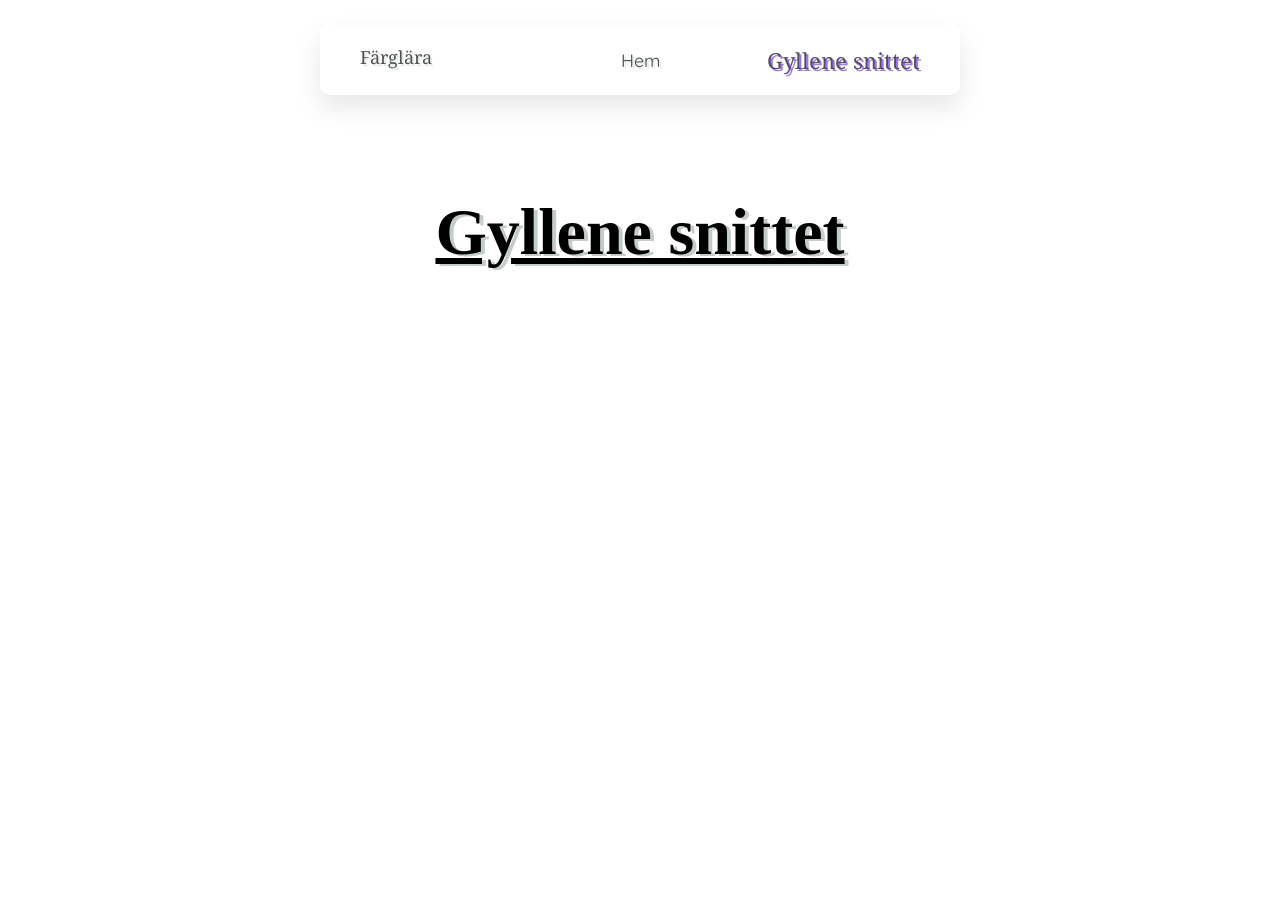
==== html/goldenspiral.html @ 08d089ed "Jag gjorde README (ingenting gjort där ännu.) Fixade lite med automatiska tester, skydd mot XSS-angr" ====
<!doctype html>
<html lang="sv">
  <head>
    <!-- Google Fonts importerade -->
    <link rel="preconnect" href="https://fonts.googleapis.com" />
    <link rel="preconnect" href="https://fonts.gstatic.com" crossorigin />
    <link
      href="https://fonts.googleapis.com/css2?family=Noto+Serif:ital,wght@0,100..900;1,100..900&display=swap"
      rel="stylesheet"
    />

    <link rel="preconnect" href="https://fonts.googleapis.com" />
    <link rel="preconnect" href="https://fonts.gstatic.com" crossorigin />
    <link
      href="https://fonts.googleapis.com/css2?family=Cossette+Texte:wght@400;700&family=Noto+Serif:ital,wght@0,100..900;1,100..900&family=Quicksand:wght@300..700&display=swap"
      rel="stylesheet"
    />

    <meta charset="UTF-8" />
    <meta name="viewport" content="width=device-width, initial-scale=1.0" />
    <link rel="stylesheet" href="../css/style.css" />
    <title>Document</title>
  </head>
  <body>
    <header>
      <div class="rubrik">
        <h1>Gyllene snittet</h1>
      </div>
      <div class="topnav" id="navbar">
        <!--centrerade länkar-->
        <div class="topnav-centered">
          <a href="index.html" class="active"
            ><b
              style="
                font-family: &quot;Quicksand&quot;, sans-serif;
                font-weight: 430;
              "
              >Hem</b
            ></a
          >
        </div>

        <!--länkar till vänster-->
        <a href="emotional.html" class="active">Färglära</a>

        <!--länkar till höger-->
        <div class="topnav-right">
          <a href="goldenspiral.html" class="active">Gyllene snittet</a>
        </div>
      </div>
    </header>
    <script src="../javascript/script.js"></script>
    <footer>
      <div id="footerBild"></div>
    </footer>
  </body>
</html>
---- css/style.css ----
/* stylelint-disable selector-class-pattern, selector-id-pattern */

/* FÖR INDEX.HTML */
html,
body {
  margin: 0;
  padding: 0;
}

header {
  height: 70px;
}

/* navigation bar */
.topnav {
  max-width: 600px;
  margin: 25px auto;
  position: relative;
  background-color: rgb(255 255 255 / 30%);
  padding: 10px 20px;
  box-shadow: 0 12px 27px rgb(0 0 0 / 10%);
  border-radius: 10px;
  font-weight: 400;
  font-family: "Noto Serif", serif;
}

/* gör så att navigation bar är sticky (stannar på skärmen när man scrollar) */
#navbar {
  position: fixed;
  top: 0;
  left: 0;
  right: 0;
  transition: all 0.3s ease-in-out;
}

/* gör så att det ser snyggt och centrerat ut med all text */
.topnav-centered a {
  top: 50%;
  left: 50%;
  transform: translate(-50%, -50%);
  position: absolute;
}

/* ändrar på texten i nav bar men även transationen när tex-boxarna ändrar färg */
.topnav a {
  color: #525151;
  text-shadow: 2px 2px #e1ebe8;
  text-align: center;
  text-decoration: none;
  font-size: 18px;
  padding: 10px 20px;
  border-radius: 8px;
  transition: all 0.3s ease;
  display: inline-block;
}

/* ändrar på hover när man håller över, vilket bara ändrar färg på boxen runt texten och text-färgen */
.topnav a:hover {
  background-color: #f0f0f0;
  color: #000;
  text-shadow: 2px 2px #a272fc;
}

.active.active {
  text-shadow: 2px 2px #a272fc;
  font-size: 22px;
}

/* hjälper med att allt håller sig på sin plats */
.topnav-right {
  float: right;
}

/* anpassar nav-baren för mobil med annan resolution */
@media screen and (width <= 600px) {
  /* lägger allt på en rad */
  .topnav a {
    display: block;
  }

  /* fixar så att nav åt höger så att den och centreras */
  .topnav-right {
    float: none;
  }

  /* hjälper till så att allt är i ordning */
  .topnav-centered a {
    position: relative;
    left: 0;
    right: 0;
    transform: none;
  }

  header {
    height: 170px;
  }
}

/* Är för rubriken för hemsidan */
.rubrik {
  text-shadow: 4px 2px #c3ccc7;
  transition: all 0.3s ease;
  display: flex;
  justify-content: center;
  font-size: 3.67vh;
  padding: 150px;
  text-align: center;
  white-space: nowrap;
  text-decoration: underline;
}

/* Är för innehållet, alltså exempelvis texten */
.content {
  font-size: 2.5vh;
  transition: all 0.3s ease;
  padding-top: 25vh;
  padding-bottom: 15.3vh;
  text-align: center;
  flex: 1;
}

/* Också för innehållet men med lite mer olika ändringar. Som skugga, placering o transition */
#innehåll {
  transition: all 0.3s ease;
  margin: auto;
  text-shadow: 2px 2px #d7dafab7;
}

p {
  margin: 40px 0 10px;
}

/* Ändrar rubrik o texten osv så det är mobilanpassat */
@media screen and (width <= 600px) {
  .rubrik {
    transition: all 0.3s ease;
    font-size: 2.5vh;
    display: flex;
    padding: 170px;
    white-space: nowrap;
    position: relative;
    justify-content: center;
  }

  .content {
    transition: all 0.3s ease;
    padding-top: 12vh;
    padding-bottom: 17.6vh;
    white-space: nowrap;
    position: relative;
    justify-content: center;
  }
}

@media (width <= 920px) and (orientation: landscape) {
  #footerBild {
    display: none;
  }
}

/* Är Bildern för träden */
#footerBild {
  background-image: url("images/footerimage.jpg");
  height: 208px;
  background-size: 510px;
  position: fixed;
  bottom: 0;
  left: 0;
  width: 100%;
  background-position: bottom center;
}

/* FÖR EMOTIONAL.HTML */
/* Där det står något som content som finns över, men CT efter, är det bara specialiserat för COLOR THEORY (färglära) fliken */
/*Då filter, är själva ändringen på bilden. Inverted o grayscale och där under, är bara filter som ändrar på bildens färger */
.content-CT {
  font-size: 2.5vh;
  transition: all 0.3s ease;
  padding-top: 25vh;
  text-align: center;
}

.bild-CT {
  display: none;
  margin: auto;
  max-width: 100%;
  max-height: 400px;
  object-fit: contain;
}

.video-CT {
  /* IFALL en video skickas in, hamnar den i detta format */
  max-width: 100%;
  max-height: 400px;
  object-fit: contain;
  margin: auto;
}

/* Under är preferenser för knappen när man väljer att ladda upp en bild elr video */
.knapp-CT {
  background-color: #f0f0f0;
  color: #000;
  padding: 15px 16px;
  border-radius: 30px;
  border: none;
  font-size: large;
  font-family: "Courier New", Courier, monospace;
  text-shadow: 2px 2px #a272fc;
}

.knapp-CT::file-selector-button {
  background-color: #dfdfdf;
  color: rgb(0 0 0);
  padding: 8px 20px;
  border: none;
  border-radius: 10px;
  font-weight: 900;
  font-family: "Courier New", Courier, monospace;
  transition: all 0.3s ease;
}

.knapp-CT::file-selector-button:hover {
  background-color: #fff;
  color: #000;
  text-shadow: 2px 2px #a272fc;
  transition: all 0.3s ease;
}

.filter-CT {
  font-family: "Courier New", Courier, monospace;
  display: none;
  padding: 8px 20px;
  margin: auto;
  margin-top: 40px;
  background-color: #f5f3f3;
  color: #a272fc;
  border-style: dashed;
  border-radius: 20px;
  font-size: large;
  transition: all 0.3s ease;
}

.filter-CT:hover {
  transition: all 0.3s ease;
  background-color: #ada8a8;
  border-style: double;
}

.inverted {
  filter: invert(1);
}

.grayScale {
  filter: grayscale(1);
}

@media screen and (width <= 600px) {
  /* För mobilenheter */
  .bild-CT {
    transition: all 0.3s ease;
    width: 80%;
  }
}

/* stylelint-enable selector-class-pattern, selector-id-pattern */
/* Kommentaren över är för automatiska tester !! (finns också längst upp i filen) */
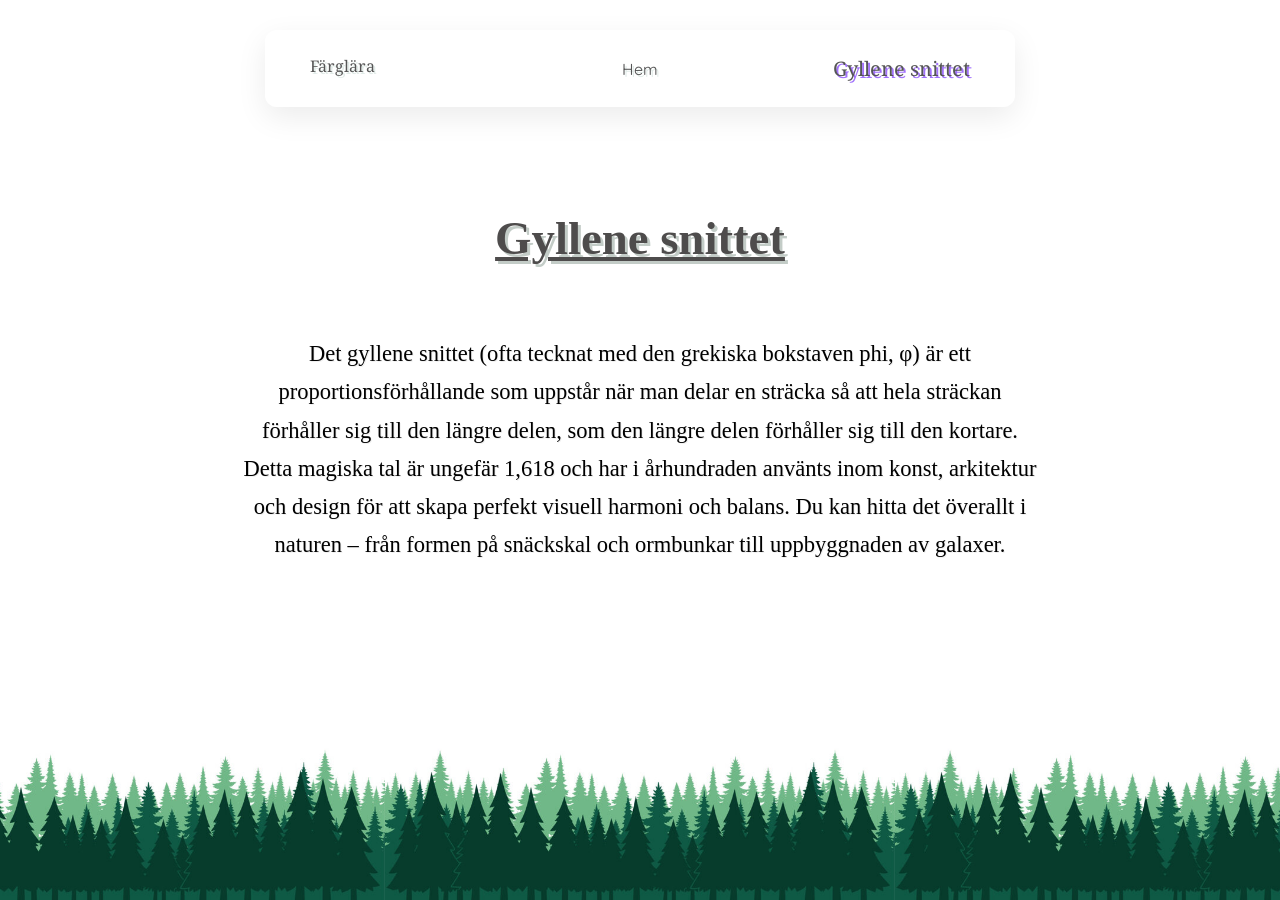
==== commit 1b0f6505: "Fixade klart gyllene snittet sidan. Fixade också README.md. Gjorde också klart färglära" ====
--- a/html/goldenspiral.html
+++ b/html/goldenspiral.html
@@ -19,10 +19,11 @@
     <meta charset="UTF-8" />
     <meta name="viewport" content="width=device-width, initial-scale=1.0" />
     <link rel="stylesheet" href="../css/style.css" />
-    <title>Document</title>
+    <title>Digitalt Skapande - Gyllene snittet</title>
   </head>
   <body>
     <header>
+      <!-- Rubriken och navigationslänkar -->
       <div class="rubrik">
         <h1>Gyllene snittet</h1>
       </div>
@@ -49,6 +50,21 @@
         </div>
       </div>
     </header>
+
+    <div class="content-GS">
+      <!-- Information om gyllene snittet -->
+      <p>
+        Det gyllene snittet (ofta tecknat med den grekiska bokstaven phi, φ) är
+        ett proportionsförhållande som uppstår när man delar en sträcka så att
+        hela sträckan förhåller sig till den längre delen, som den längre delen
+        förhåller sig till den kortare. Detta magiska tal är ungefär 1,618 och
+        har i århundraden använts inom konst, arkitektur och design för att
+        skapa perfekt visuell harmoni och balans. Du kan hitta det överallt i
+        naturen – från formen på snäckskal och ormbunkar till uppbyggnaden av
+        galaxer.
+      </p>
+    </div>
+
     <script src="../javascript/script.js"></script>
     <footer>
       <div id="footerBild"></div>
--- a/css/style.css
+++ b/css/style.css
@@ -13,14 +13,13 @@
 
 /* navigation bar */
 .topnav {
-  max-width: 600px;
-  margin: 25px auto;
+  max-width: 700px;
+  margin: 30px auto;
   position: relative;
-  background-color: rgb(255 255 255 / 30%);
-  padding: 10px 20px;
-  box-shadow: 0 12px 27px rgb(0 0 0 / 10%);
-  border-radius: 10px;
-  font-weight: 400;
+  background-color: rgba(255, 255, 255, 0.363);
+  padding: 15px 25px;
+  box-shadow: 0 10px 30px rgba(0, 0, 0, 0.08);
+  border-radius: 12px;
   font-family: "Noto Serif", serif;
 }
 
@@ -43,11 +42,11 @@
 
 /* ändrar på texten i nav bar men även transationen när tex-boxarna ändrar färg */
 .topnav a {
-  color: #525151;
+  color: #555555;
   text-shadow: 2px 2px #e1ebe8;
   text-align: center;
   text-decoration: none;
-  font-size: 18px;
+  font-size: 16px;
   padding: 10px 20px;
   border-radius: 8px;
   transition: all 0.3s ease;
@@ -63,7 +62,7 @@
 
 .active.active {
   text-shadow: 2px 2px #a272fc;
-  font-size: 22px;
+  font-size: 20px;
 }
 
 /* hjälper med att allt håller sig på sin plats */
@@ -98,13 +97,15 @@
 
 /* Är för rubriken för hemsidan */
 .rubrik {
-  text-shadow: 4px 2px #c3ccc7;
+  text-shadow: 3px 3px #c3ccc7;
   transition: all 0.3s ease;
   display: flex;
   justify-content: center;
-  font-size: 3.67vh;
+  font-size: 2.6vh;
   padding: 150px;
-  text-align: center;
+  padding-top: 180px;
+  text-align: center;
+  color: #4e4c4c;
   white-space: nowrap;
   text-decoration: underline;
 }
@@ -160,7 +161,7 @@
 
 /* Är Bildern för träden */
 #footerBild {
-  background-image: url("images/footerimage.jpg");
+  background-image: url("../images/footerimage.jpg");
   height: 208px;
   background-size: 510px;
   position: fixed;
@@ -236,11 +237,13 @@
   color: #a272fc;
   border-style: dashed;
   border-radius: 20px;
+  border: 2px dashed #a272fc;
   font-size: large;
   transition: all 0.3s ease;
 }
 
 .filter-CT:hover {
+  transform: scale(1.02);
   transition: all 0.3s ease;
   background-color: #ada8a8;
   border-style: double;
@@ -262,5 +265,26 @@
   }
 }
 
+/* För informationen inom gyllene snittet sidan*/
+.content-GS {
+  font-size: 2.5vh;
+  transition: all 0.3s ease;
+  padding-top: 25vh;
+  text-align: center;
+  line-height: 1.7;
+  margin-bottom: 40px;
+  text-shadow: 1px 1px #f0f0f0;
+  max-width: 800px;
+  margin: auto;
+}
+
+@media screen and (width <= 600px) {
+  /* För mobilenheter */
+  .content-GS {
+    padding-top: 10vh;
+    font-size: 2.2vh;
+  }
+}
+
 /* stylelint-enable selector-class-pattern, selector-id-pattern */
 /* Kommentaren över är för automatiska tester !! (finns också längst upp i filen) */
